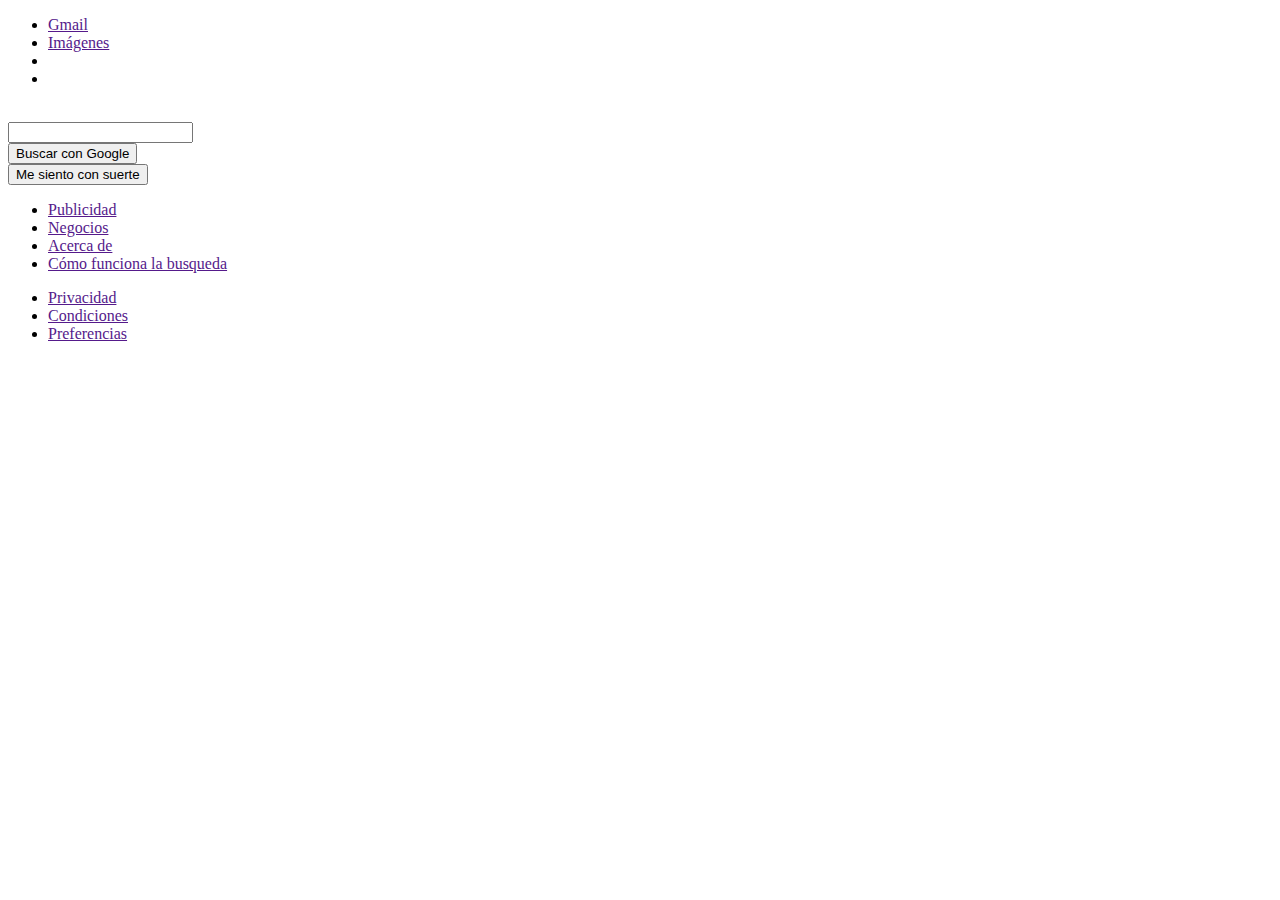
==== docs/index.html @ c2fd9c06 "nueva carpeta docsy readme" ====
<!DOCTYPE html>
<html lang="en">
<head>
    <meta charset="UTF-8">
    <meta http-equiv="X-UA-Compatible" content="IE=edge">
    <meta name="viewport" content="width=device-width, initial-scale=1.0">
    <title>Document</title>
    <link rel="stylesheet" href="css/main.css">
</head>
<body>
    <header>
        <nav>
            <ul class="nav-right-section">
                <li>
                    <a href="">Gmail</a>
                </li>
                <li>
                    <a href="">Imágenes</a>

                </li>
                <li class="menu-icon">
                    <a href=""></a>

                </li>
                <li>
                    <a href="">
                        <img src="https://lh3.googleusercontent.com/-Y6zcgWJ8xOQ/YLmXGZAOSiI/AAAAAAAAv3E/1gA6AOG9ZQA4Z-Yr8HQajyI2gTLlniXZgCMICGAYYCw/s30-c/20200418_144204.jpg" alt="">
                    </a>

                </li>

            </ul>
        </nav>
    </header>

    <main>
        <section class="main-logo">
            <img src="https://img.pngio.com/google-logo-2015-png-image-purepng-free-transparent-cc0-png-google-logo-transparent-10000_3382.png" alt="">
        </section>

        <section class="main-input">
            <div class="main-input-container">
                <span class="search-icon"></span>

                <input type="text">

                <a class="micro-icon" href=""></a>
            </div>
        </section>

        <section class="main-buttons">
            <div>
                <button>Buscar con Google</button>
            </div>

            <div>
                <button>Me siento con suerte</button>
            </div>

        </section>
    </main>

    <footer>
        <ul class="footer-left">
            <li>
                <a href="">Publicidad</a>
            </li>
            <li>
                <a href="">Negocios</a>

            </li>
            <li>
                <a href="">Acerca de</a>

            </li>
            <li>
                <a href="">Cómo funciona la busqueda</a>

            </li>
        </ul>

        <ul class="footer-right">
            <li>
                <a href="">Privacidad</a>

            </li>
            <li>
                <a href="">Condiciones</a>

            </li>
            <li>
                <a href="">Preferencias</a>

            </li>
        </ul>
    </footer>
    
</body>
</html>
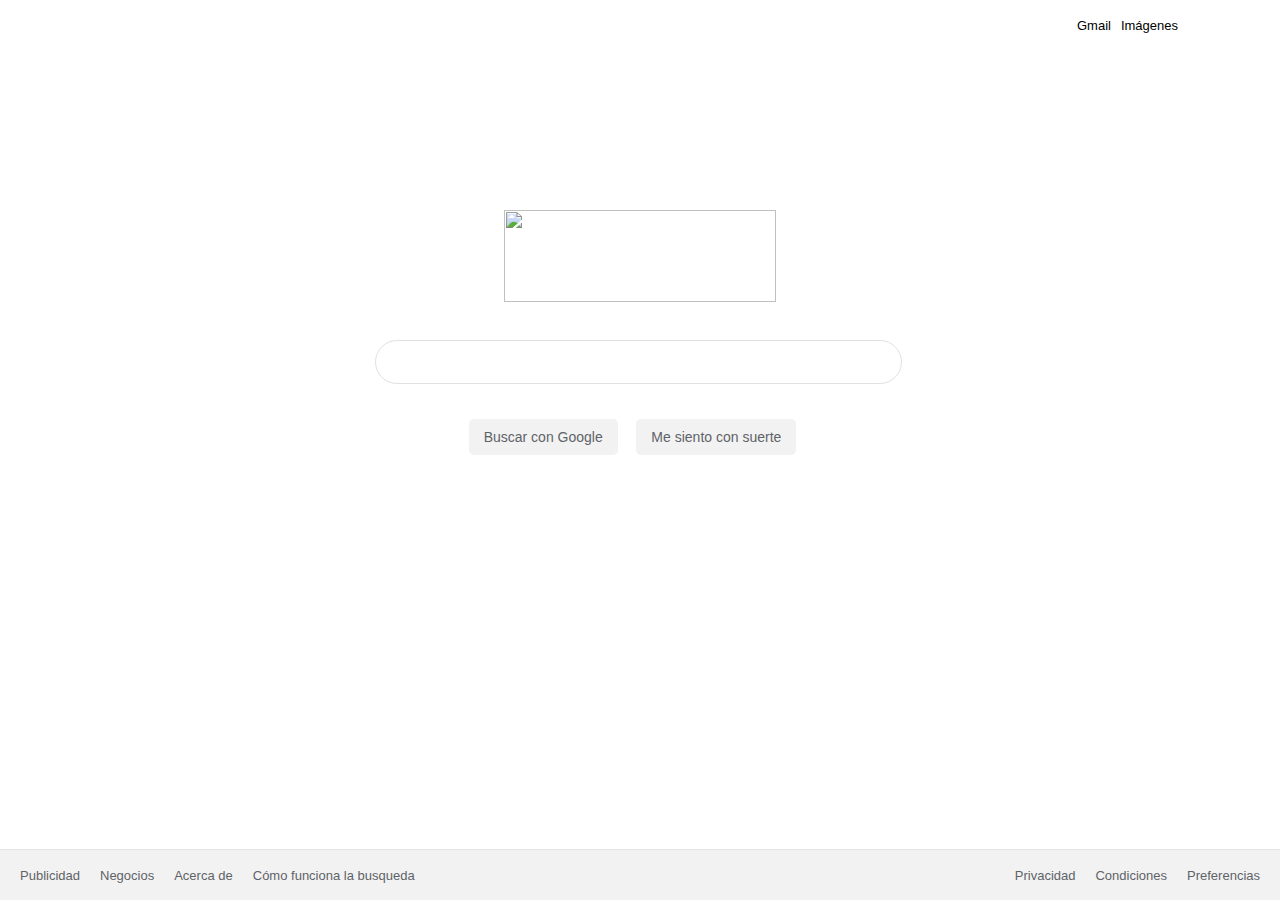
==== commit d5f9577a: "mejoras en html" ====
--- a/docs/index.html
+++ b/docs/index.html
@@ -5,7 +5,7 @@
     <meta http-equiv="X-UA-Compatible" content="IE=edge">
     <meta name="viewport" content="width=device-width, initial-scale=1.0">
     <title>Document</title>
-    <link rel="stylesheet" href="css/main.css">
+    <link rel="stylesheet" href="/css/main.css">
 </head>
 <body>
     <header>
--- a/css/main.css
+++ b/css/main.css
@@ -0,0 +1,177 @@
+
+body{
+    margin: 0;
+    padding: 0;
+    font-size: 13px;
+    font-family: Arial, Helvetica, sans-serif;
+
+}
+a{
+    text-decoration: none;
+    cursor: pointer;
+}
+
+header{
+    width: 100%;
+    height: 60px;
+
+}
+
+header nav{
+    display: flex;
+    justify-content: flex-end;
+}
+
+header nav .nav-right-section{
+    width: 250px;
+    height: auto;
+    display: flex;
+    list-style: none;
+    justify-content: center;
+    align-items: center;
+}
+
+nav .nav-right-section a{
+    margin-right: 10px;
+    color: #000000;
+}
+
+nav .nav-right-section .menu-icon{
+    background-image: url('https://static.thenounproject.com/png/756729-200.png');
+    background-repeat: no-repeat;
+    background-position: center;
+    background-size: contain;
+    width: 25px;
+    height: 25px;
+
+}
+
+nav .nav-right-section img {
+    border-radius: 50%;
+    margin-left: 10px;
+}
+
+main{
+
+    margin-top: 150px;
+    text-align: center;
+}
+
+main .main-logo{
+    width: 530px;
+    margin: 0 auto;
+    margin-bottom: 35px;
+}
+
+main .main-logo img{
+    width: 272px;
+    height: 92px;
+}
+
+main .main-input{
+    width: 530px;
+    margin: 0 auto;
+    margin-bottom: 35px;
+
+}
+
+main .main-input-container{
+    width: 525px;
+    border-radius: 100px;
+    border: 1px solid #dfe1e5;
+    display: flex;
+    justify-content: center;
+    align-items: center;
+}
+
+main .main-input input{
+    width: 450px;
+    height: 40px;
+    border: none;
+    outline: none;
+}
+
+main .main-input-container:hover{
+    box-shadow: 0 1px 6px 0 #20212447;
+    border-color: #dfe1e500;
+}
+
+main .main-input .search-icon{
+    background-image: url('https://upload.wikimedia.org/wikipedia/commons/thumb/7/7e/Vector_search_icon.svg/945px-Vector_search_icon.svg.png');
+    background-repeat: no-repeat;
+    background-position: center;
+    background-size: contain;
+    width: 18px;
+    height: 18px;
+    
+}
+
+main .main-input .micro-icon{
+    background-image: url('https://upload.wikimedia.org/wikipedia/commons/thumb/e/e8/Google_mic.svg/716px-Google_mic.svg.png');
+    background-repeat: no-repeat;
+    background-position: center;
+    background-size: contain;
+    width: 18px;
+    height: 18px;
+    cursor: pointer;
+
+}
+
+main .main-buttons{
+    width: 530px;
+    margin: 0 auto;
+}
+
+main .main-buttons div{
+    display: inline-block;
+}
+
+main .main-buttons button{
+    height: 36px;
+    background-color: #f2f2f2;
+    border: 0;
+    font-size: 14px;
+    color: #5f6368;
+    border-radius: 5px;
+    padding: 0 15px;
+    margin-right: 15px;
+}
+
+main .main-buttons button:hover{
+    border: 1px solid #c6c6c6;
+    box-shadow: 0 1px 1px #000001;
+    color: #222;
+}
+
+footer{
+    width: 100%;
+    height: 50px;
+    position: absolute;
+    bottom: 0;
+    display: grid;
+    grid-template-columns: 1fr 1fr;
+    align-items: center;
+    font-size: 13px;
+    background-color: #f2f2f2;
+    border-top: 1px solid #e4e4e4;
+}
+
+footer ul{
+    margin: 10px;
+    list-style: none;
+    display: flex;
+    padding-left: 0;
+}
+
+footer .footer-left{
+    justify-self: left;
+}
+
+footer .footer-right{
+    justify-self: right;
+}
+
+footer ul li a{
+    margin: 10px;
+    color: #5f6368;
+}